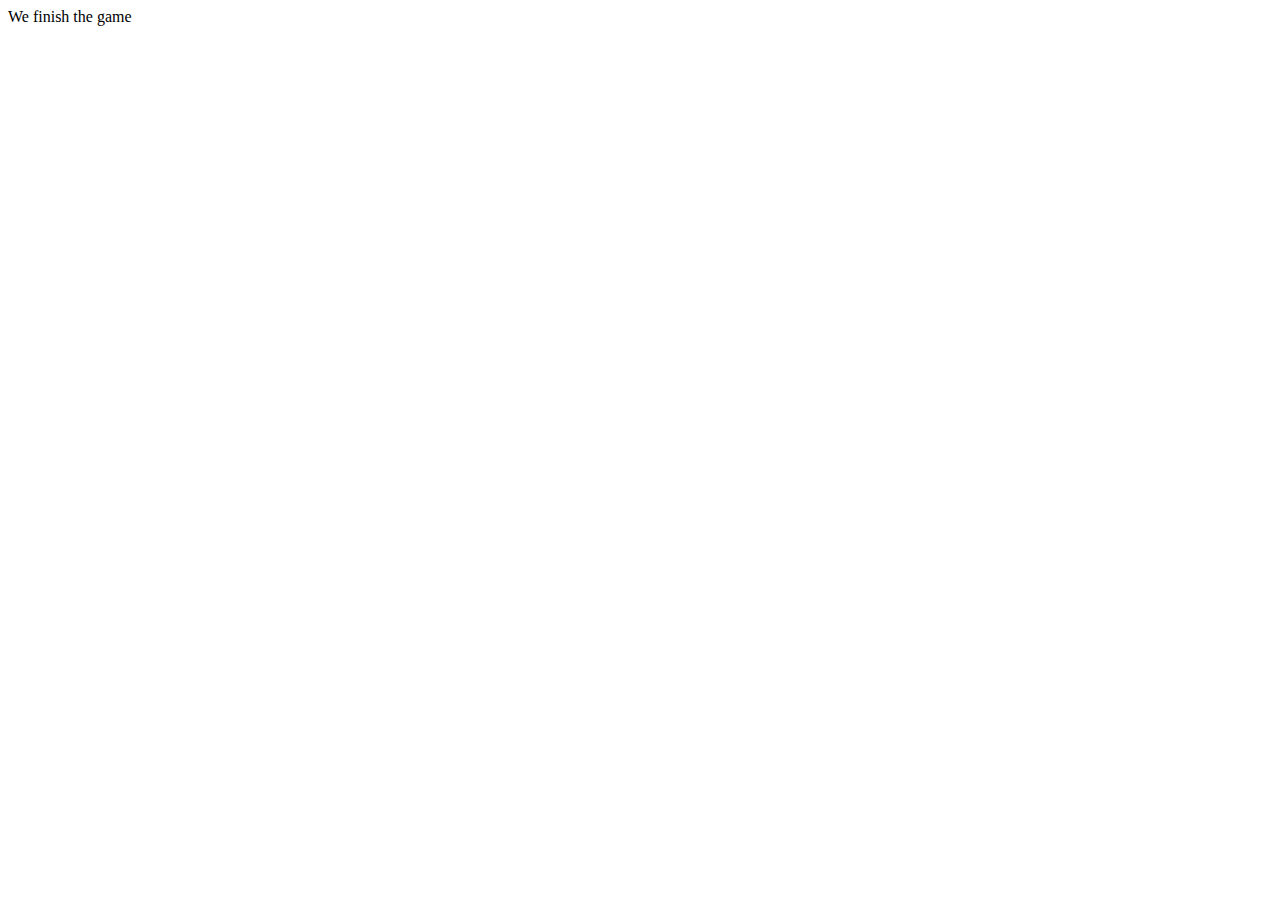
==== end.html @ ecd0fc78 "First cOMMIT" ====
<!DOCTYPE html>
<html lang="en">
<head>
    <meta charset="UTF-8">
    <meta name="viewport" content="width=device-width, initial-scale=1.0">
    <title>QuizGame</title>
</head>
<body>
    We finish the game
</body>
</html>
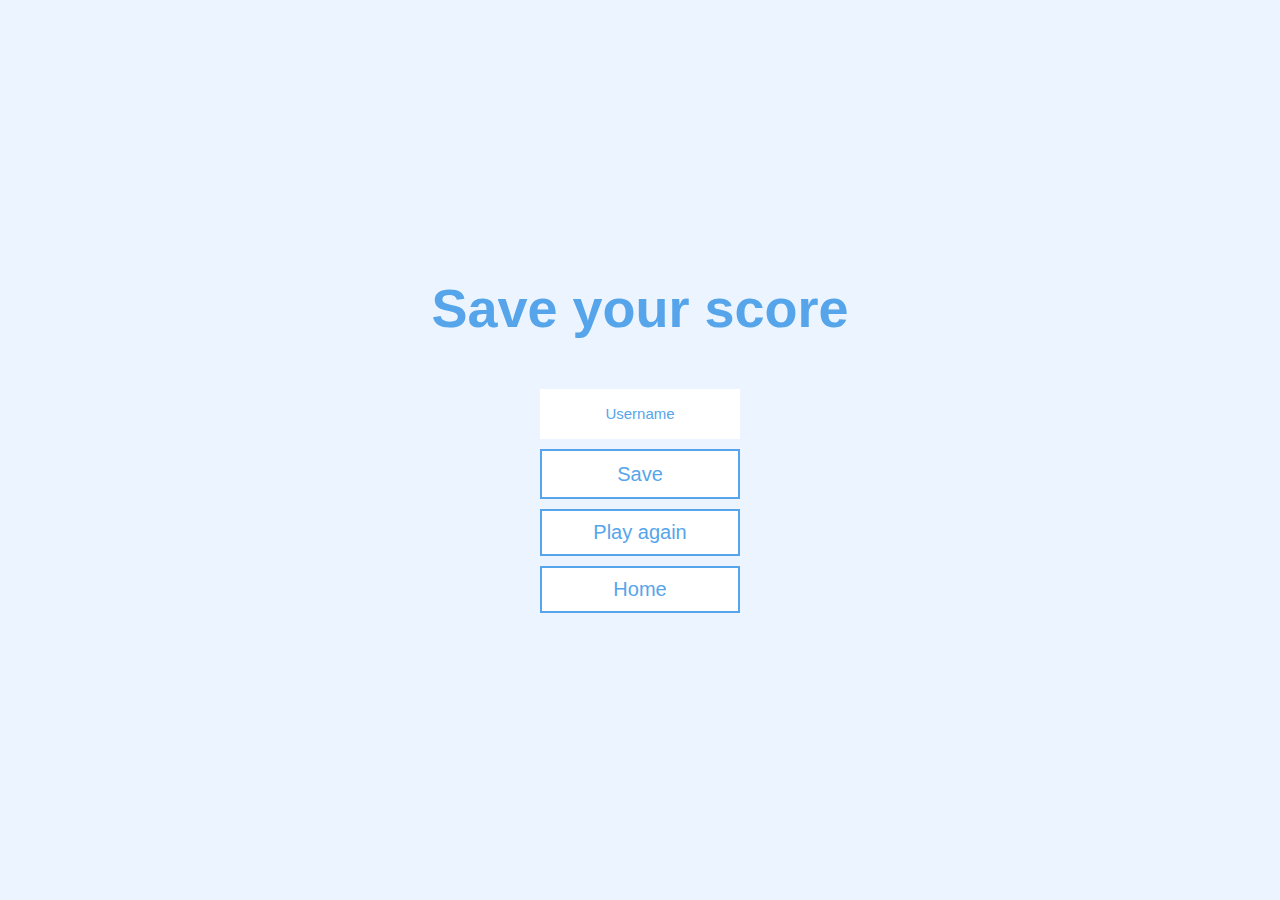
==== commit a5a2b0a7: "finish" ====
--- a/end.html
+++ b/end.html
@@ -3,9 +3,22 @@
 <head>
     <meta charset="UTF-8">
     <meta name="viewport" content="width=device-width, initial-scale=1.0">
+    <link rel="stylesheet" href="app.css"/>
     <title>QuizGame</title>
 </head>
 <body>
-    We finish the game
+    <div class="container">
+        <div class="end flex-center flex-column">
+            <h1>Save your score</h1>
+              <form name="form" class="flex-center flex-column">
+                    <input type="text" id="username" placeholder="Username"/>
+                    <input type="submit" value="Save" id="submit" class="btn"/>
+                    <a href="game.html" class="btn">Play again</a>
+                    <a href="index.html" class="btn">Home</a>
+              </form>
+        </div>
+    </div>
+    <script src="save.js"></script>
+
 </body>
 </html>--- a/app.css
+++ b/app.css
@@ -0,0 +1,135 @@
+:root{
+    font-size:62.5%;
+    background-color:#ecf5ff;
+}
+*{
+    box-sizing:border-box;
+    font-family:Arial, Helvetica, sans-serif;
+    margin:0;
+    padding:0;
+    color:#333;
+}
+h1,
+h2,
+h3,
+h4{
+    margin-bottom:1rem;
+}
+h1{
+    font-size:5.4rem;
+    margin-bottom:5rem;
+    color:#56a5eb;
+}
+h1 >span{
+    font-size:2.4rem;
+    font-weight:500;
+}
+h2{
+    font-size:4.2rem;
+    margin-bottom:4rem;
+    font-weight:700;
+}
+h3{
+    font-size:2.8rem;
+  font-weight:500;
+}
+.container{
+    width:100vw;
+    height:100vh;
+    display:flex;
+    justify-content:center;
+    align-items:center;
+    max-width:80rem;
+    margin:0 auto;
+}
+.container > *{
+    width:100%;
+}
+.flex-column{
+    display:flex;
+    flex-direction:column;
+}
+.flex-center{
+    justify-content:center;
+    align-items:center;
+}
+.justify-center{
+    justify-content:center;
+}
+.text-center{
+   text-align:center;
+}
+.hidden{
+    display:none;
+}
+
+/*BUTTONS*/
+
+.btn{
+    color:#56a5eb;
+    border: 2px solid #56a5eb; 
+    text-decoration:none;
+    width:20rem;
+    background-color:white;
+    padding:1rem 0;
+    text-align:center;
+    font-size:2rem;
+    margin-bottom:1rem;
+}
+.btn:hover{
+    box-shadow: 0rem 0.1rem 1.4rem 0.2rem rgba(86,185,235,0.5);
+    
+}
+.btn[disabled]:hover{
+    transition:none;
+    box-shadow:none;
+    cursor:none;
+}
+
+@keyframes spin{
+    0%{
+        transform:rotate(0deg);
+    }
+    100%{
+        transform:rotate(360deg);
+    }
+}
+#spinner{
+  
+    text-align:center;
+    height:50px;
+    width:50px;
+    border: 0.5rem solid white;
+    border-top: 0.5rem solid #01579B;
+    border-radius:50%;
+    animation: spin 2s linear infinite;
+}
+.hidden{
+    visibility: hidden;
+}
+input{
+    border:none;
+    margin-bottom:1rem;
+    width:20rem;
+    height:5rem;
+    padding:1.5rem;
+    cursor:pointer;
+}
+input::placeholder{
+    color:#56a5eb;
+    font-size:1.5rem;
+    text-align:center;
+}
+li{
+    list-style:none;
+    font-size:2rem;
+    margin-bottom:1rem;
+    font-weight:bold;
+}
+li:last-child{
+    margin-bottom:5rem;
+}
+.heads{
+    display:flex;
+    justify-content:space-between;
+}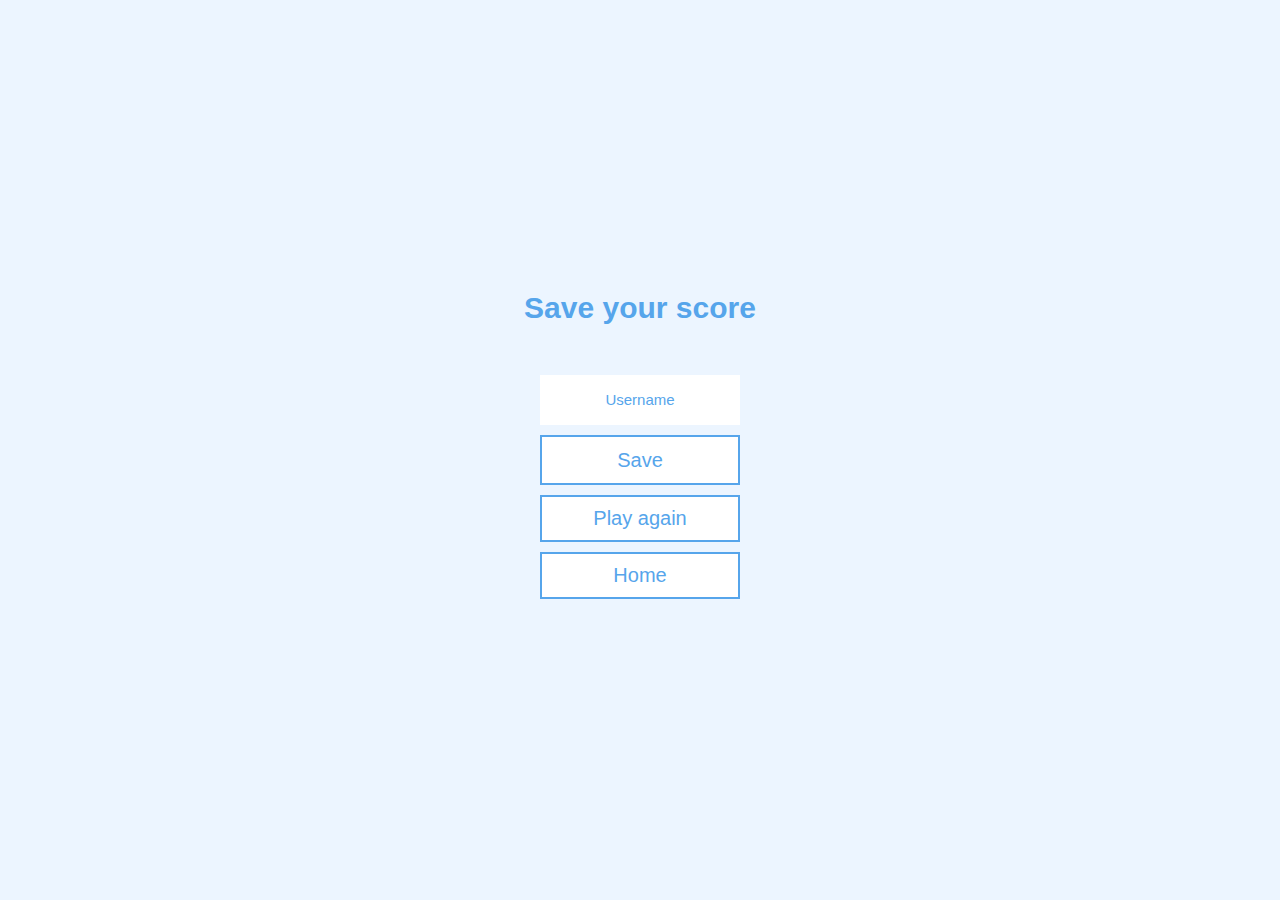
==== commit 8f4e144c: "wip" ====
--- a/end.html
+++ b/end.html
@@ -4,6 +4,7 @@
     <meta charset="UTF-8">
     <meta name="viewport" content="width=device-width, initial-scale=1.0">
     <link rel="stylesheet" href="app.css"/>
+    <link rel="shortcut icon" type="image/x-icon" href="favicon.ico">
     <title>QuizGame</title>
 </head>
 <body>
--- a/app.css
+++ b/app.css
@@ -16,7 +16,7 @@
     margin-bottom:1rem;
 }
 h1{
-    font-size:5.4rem;
+    font-size:3rem;
     margin-bottom:5rem;
     color:#56a5eb;
 }
